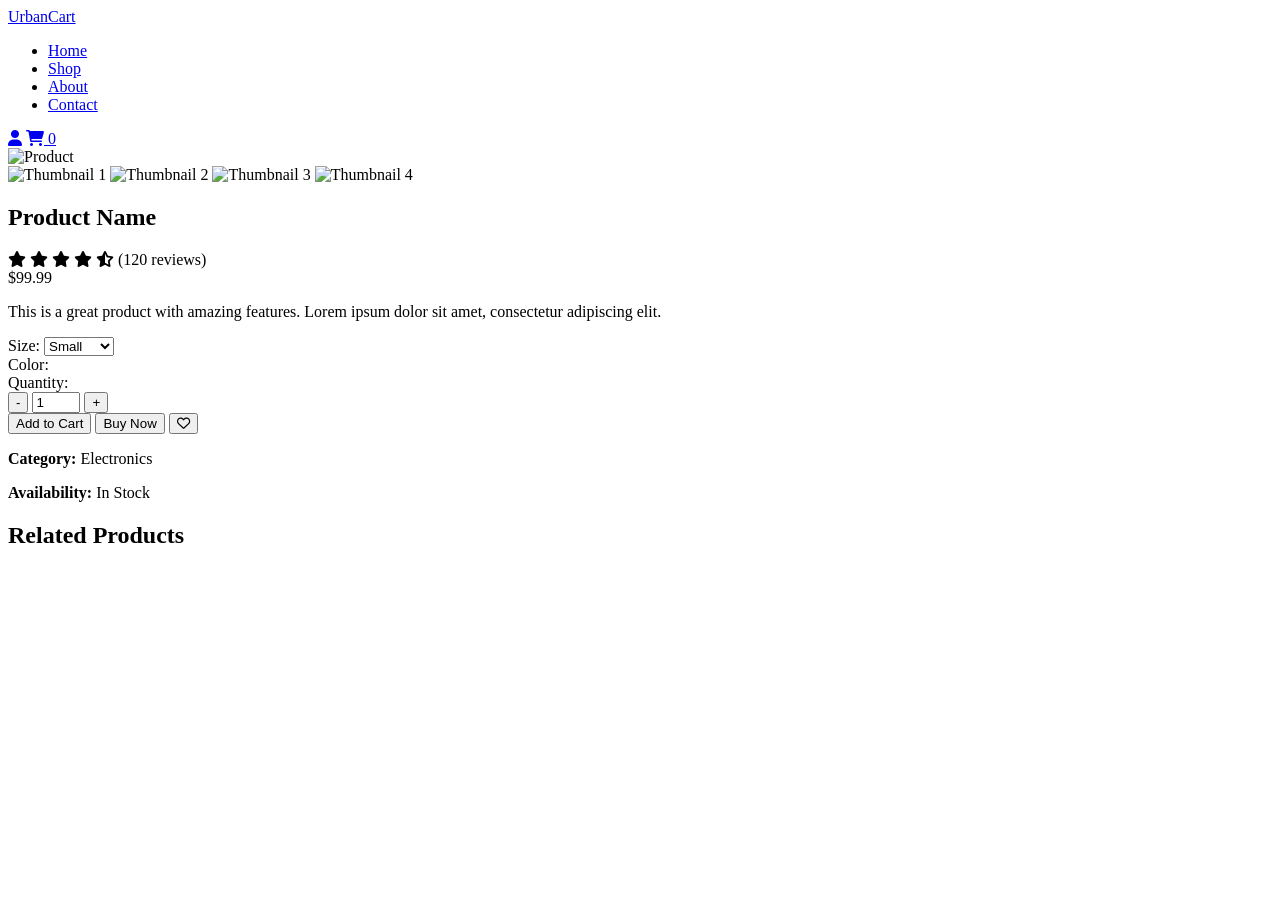
==== product.html @ d954fb2b "product details page" ====
<!DOCTYPE html>
<html lang="en">
<head>
    <meta charset="UTF-8">
    <meta name="viewport" content="width=device-width, initial-scale=1.0">
    <title>UrbanCart - Product Details</title>
    <link rel="stylesheet" href="css/style.css">
    <link rel="stylesheet" href="https://cdnjs.cloudflare.com/ajax/libs/font-awesome/6.0.0/css/all.min.css">
</head>
<body>
    <!-- Header (same as index.html) -->
    <header>
        <nav class="navbar">
            <div class="nav-container">
                <div class="nav-left">
                    <a href="index.html" class="logo">UrbanCart</a>
                    <ul class="nav-menu">
                        <li><a href="index.html">Home</a></li>
                        <li><a href="shop.html">Shop</a></li>
                        <li><a href="#">About</a></li>
                        <li><a href="#">Contact</a></li>
                    </ul>
                </div>
                <div class="nav-right">
                    <a href="account.html"><i class="fas fa-user"></i></a>
                    <a href="cart.html" class="cart-icon">
                        <i class="fas fa-shopping-cart"></i>
                        <span class="cart-count">0</span>
                    </a>
                </div>
                <div class="hamburger">
                    <span></span>
                    <span></span>
                    <span></span>
                </div>
            </div>
        </nav>
    </header>

    <!-- Product Details -->
    <section class="product-details">
        <div class="product-container">
            <div class="product-images">
                <div class="main-image">
                    <img src="https://via.placeholder.com/500x500" alt="Product" id="main-product-image">
                </div>
                <div class="thumbnail-images">
                    <img src="https://via.placeholder.com/100x100" alt="Thumbnail 1" class="thumbnail active">
                    <img src="https://via.placeholder.com/100x100" alt="Thumbnail 2" class="thumbnail">
                    <img src="https://via.placeholder.com/100x100" alt="Thumbnail 3" class="thumbnail">
                    <img src="https://via.placeholder.com/100x100" alt="Thumbnail 4" class="thumbnail">
                </div>
            </div>
            
            <div class="product-info">
                <h1 id="product-title">Product Name</h1>
                <div class="product-rating">
                    <i class="fas fa-star"></i>
                    <i class="fas fa-star"></i>
                    <i class="fas fa-star"></i>
                    <i class="fas fa-star"></i>
                    <i class="fas fa-star-half-alt"></i>
                    <span>(120 reviews)</span>
                </div>
                <div class="product-price" id="product-price">$99.99</div>
                <p class="product-description" id="product-description">
                    This is a great product with amazing features. Lorem ipsum dolor sit amet, consectetur adipiscing elit.
                </p>
                
                <div class="product-options">
                    <div class="size-selector">
                        <label for="size">Size:</label>
                        <select id="size">
                            <option value="s">Small</option>
                            <option value="m">Medium</option>
                            <option value="l">Large</option>
                            <option value="xl">X-Large</option>
                        </select>
                    </div>
                    
                    <div class="color-selector">
                        <label>Color:</label>
                        <div class="color-options">
                            <span class="color-option" style="background: #000;" data-color="black"></span>
                            <span class="color-option" style="background: #f00;" data-color="red"></span>
                            <span class="color-option" style="background: #00f;" data-color="blue"></span>
                            <span class="color-option" style="background: #0f0;" data-color="green"></span>
                        </div>
                    </div>
                    
                    <div class="quantity-selector">
                        <label for="quantity">Quantity:</label>
                        <div class="quantity-controls">
                            <button class="quantity-btn" onclick="decrementQuantity()">-</button>
                            <input type="number" id="quantity" value="1" min="1" max="10">
                            <button class="quantity-btn" onclick="incrementQuantity()">+</button>
                        </div>
                    </div>
                </div>
                
                <div class="product-actions">
                    <button class="btn btn-primary" onclick="addToCart()">Add to Cart</button>
                    <button class="btn btn-secondary" onclick="buyNow()">Buy Now</button>
                    <button class="wishlist-btn"><i class="far fa-heart"></i></button>
                </div>
                
                <div class="product-meta">
                    <p><strong>Category:</strong> <span id="product-category">Electronics</span></p>
                    <p><strong>Availability:</strong> <span class="in-stock">In Stock</span></p>
                </div>
            </div>
        </div>
    </section>

    <!-- Related Products -->
    <section class="related-products">
        <h2 class="section-title">Related Products</h2>
        <div class="product-grid" id="related-products">
            <!-- Related products will be loaded here -->
        </div>
    </section>

    <!-- Footer (same as index.html) -->
    <footer>
        <!-- Same footer as index.html -->
    </footer>

    <script src="js/main.js"></script>
</body>
</html>
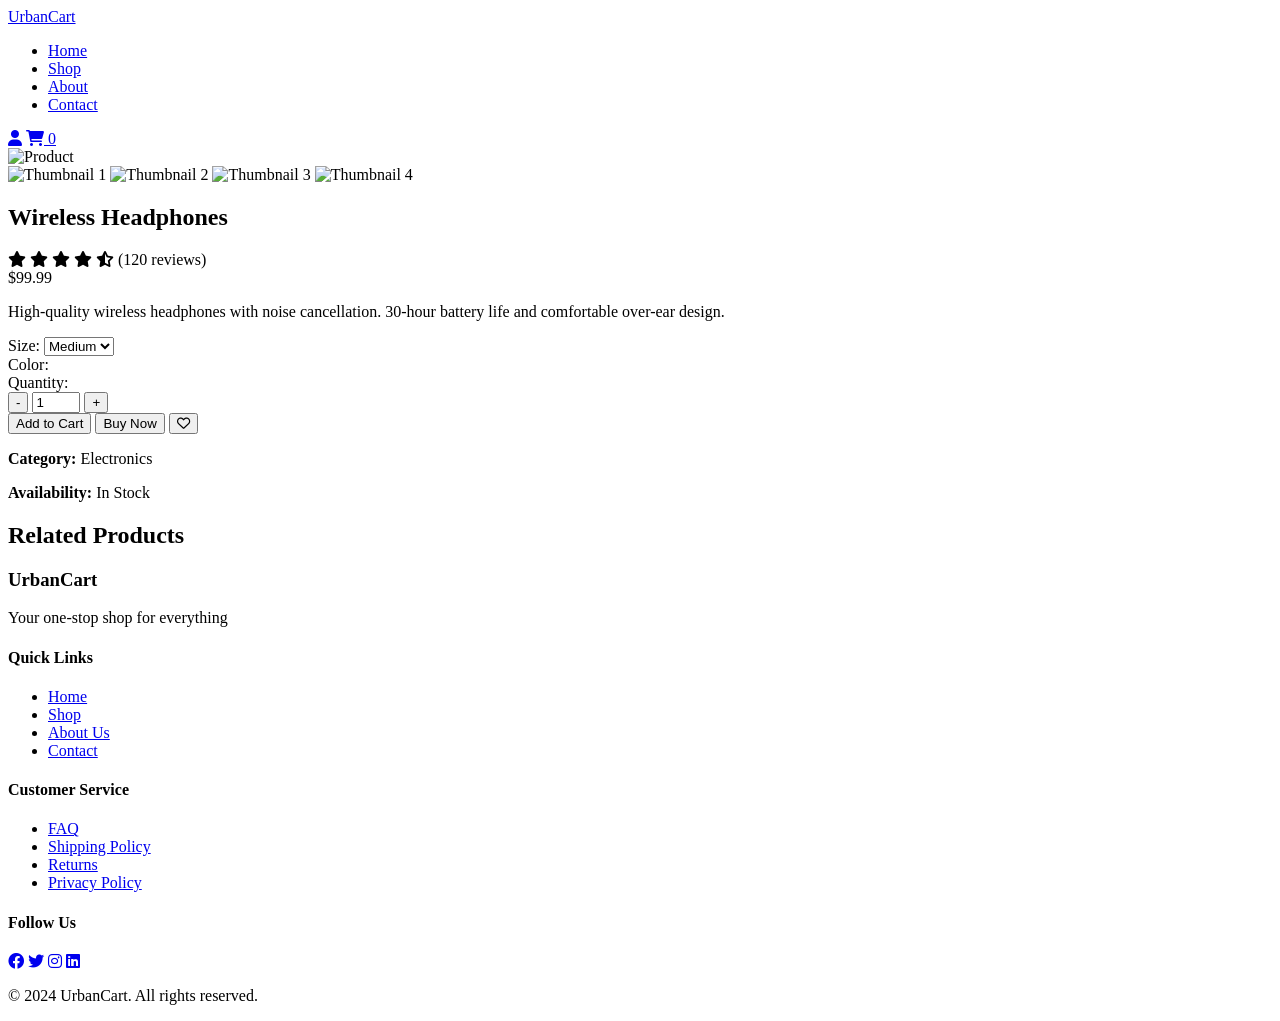
==== commit dedf8309: "Update product details and footer in product.html" ====
--- a/product.html
+++ b/product.html
@@ -8,7 +8,6 @@
     <link rel="stylesheet" href="https://cdnjs.cloudflare.com/ajax/libs/font-awesome/6.0.0/css/all.min.css">
 </head>
 <body>
-    <!-- Header (same as index.html) -->
     <header>
         <nav class="navbar">
             <div class="nav-container">
@@ -37,23 +36,22 @@
         </nav>
     </header>
 
-    <!-- Product Details -->
     <section class="product-details">
         <div class="product-container">
             <div class="product-images">
                 <div class="main-image">
-                    <img src="https://via.placeholder.com/500x500" alt="Product" id="main-product-image">
+                    <img src="https://images.unsplash.com/photo-1505740420928-5e560c06d30e?w=500&h=500&fit=crop" alt="Product" id="main-product-image">
                 </div>
                 <div class="thumbnail-images">
-                    <img src="https://via.placeholder.com/100x100" alt="Thumbnail 1" class="thumbnail active">
-                    <img src="https://via.placeholder.com/100x100" alt="Thumbnail 2" class="thumbnail">
-                    <img src="https://via.placeholder.com/100x100" alt="Thumbnail 3" class="thumbnail">
-                    <img src="https://via.placeholder.com/100x100" alt="Thumbnail 4" class="thumbnail">
+                    <img src="https://images.unsplash.com/photo-1505740420928-5e560c06d30e?w=100&h=100&fit=crop" alt="Thumbnail 1" class="thumbnail active">
+                    <img src="https://images.unsplash.com/photo-1505740420928-5e560c06d30e?w=100&h=100&fit=crop" alt="Thumbnail 2" class="thumbnail">
+                    <img src="https://images.unsplash.com/photo-1505740420928-5e560c06d30e?w=100&h=100&fit=crop" alt="Thumbnail 3" class="thumbnail">
+                    <img src="https://images.unsplash.com/photo-1505740420928-5e560c06d30e?w=100&h=100&fit=crop" alt="Thumbnail 4" class="thumbnail">
                 </div>
             </div>
             
             <div class="product-info">
-                <h1 id="product-title">Product Name</h1>
+                <h1 id="product-title">Wireless Headphones</h1>
                 <div class="product-rating">
                     <i class="fas fa-star"></i>
                     <i class="fas fa-star"></i>
@@ -64,27 +62,27 @@
                 </div>
                 <div class="product-price" id="product-price">$99.99</div>
                 <p class="product-description" id="product-description">
-                    This is a great product with amazing features. Lorem ipsum dolor sit amet, consectetur adipiscing elit.
+                    High-quality wireless headphones with noise cancellation. 30-hour battery life and comfortable over-ear design.
                 </p>
                 
                 <div class="product-options">
                     <div class="size-selector">
                         <label for="size">Size:</label>
                         <select id="size">
-                            <option value="s">Small</option>
-                            <option value="m">Medium</option>
-                            <option value="l">Large</option>
-                            <option value="xl">X-Large</option>
+                            <option value="S">Small</option>
+                            <option value="M" selected>Medium</option>
+                            <option value="L">Large</option>
+                            <option value="XL">X-Large</option>
                         </select>
                     </div>
                     
                     <div class="color-selector">
                         <label>Color:</label>
                         <div class="color-options">
-                            <span class="color-option" style="background: #000;" data-color="black"></span>
-                            <span class="color-option" style="background: #f00;" data-color="red"></span>
-                            <span class="color-option" style="background: #00f;" data-color="blue"></span>
-                            <span class="color-option" style="background: #0f0;" data-color="green"></span>
+                            <span class="color-option active" style="background: #000;" data-color="Black"></span>
+                            <span class="color-option" style="background: #f00;" data-color="Red"></span>
+                            <span class="color-option" style="background: #00f;" data-color="Blue"></span>
+                            <span class="color-option" style="background: #0f0;" data-color="Green"></span>
                         </div>
                     </div>
                     
@@ -99,7 +97,7 @@
                 </div>
                 
                 <div class="product-actions">
-                    <button class="btn btn-primary" onclick="addToCart()">Add to Cart</button>
+                    <button class="btn btn-primary" onclick="addToCart(1, parseInt(document.getElementById('quantity').value), document.getElementById('size').value, document.querySelector('.color-option.active')?.dataset.color)">Add to Cart</button>
                     <button class="btn btn-secondary" onclick="buyNow()">Buy Now</button>
                     <button class="wishlist-btn"><i class="far fa-heart"></i></button>
                 </div>
@@ -112,7 +110,6 @@
         </div>
     </section>
 
-    <!-- Related Products -->
     <section class="related-products">
         <h2 class="section-title">Related Products</h2>
         <div class="product-grid" id="related-products">
@@ -120,9 +117,43 @@
         </div>
     </section>
 
-    <!-- Footer (same as index.html) -->
     <footer>
-        <!-- Same footer as index.html -->
+        <div class="footer-content">
+            <div class="footer-section">
+                <h3>UrbanCart</h3>
+                <p>Your one-stop shop for everything</p>
+            </div>
+            <div class="footer-section">
+                <h4>Quick Links</h4>
+                <ul>
+                    <li><a href="index.html">Home</a></li>
+                    <li><a href="shop.html">Shop</a></li>
+                    <li><a href="#">About Us</a></li>
+                    <li><a href="#">Contact</a></li>
+                </ul>
+            </div>
+            <div class="footer-section">
+                <h4>Customer Service</h4>
+                <ul>
+                    <li><a href="#">FAQ</a></li>
+                    <li><a href="#">Shipping Policy</a></li>
+                    <li><a href="#">Returns</a></li>
+                    <li><a href="#">Privacy Policy</a></li>
+                </ul>
+            </div>
+            <div class="footer-section">
+                <h4>Follow Us</h4>
+                <div class="social-links">
+                    <a href="#"><i class="fab fa-facebook"></i></a>
+                    <a href="#"><i class="fab fa-twitter"></i></a>
+                    <a href="#"><i class="fab fa-instagram"></i></a>
+                    <a href="#"><i class="fab fa-linkedin"></i></a>
+                </div>
+            </div>
+        </div>
+        <div class="footer-bottom">
+            <p>&copy; 2024 UrbanCart. All rights reserved.</p>
+        </div>
     </footer>
 
     <script src="js/main.js"></script>
